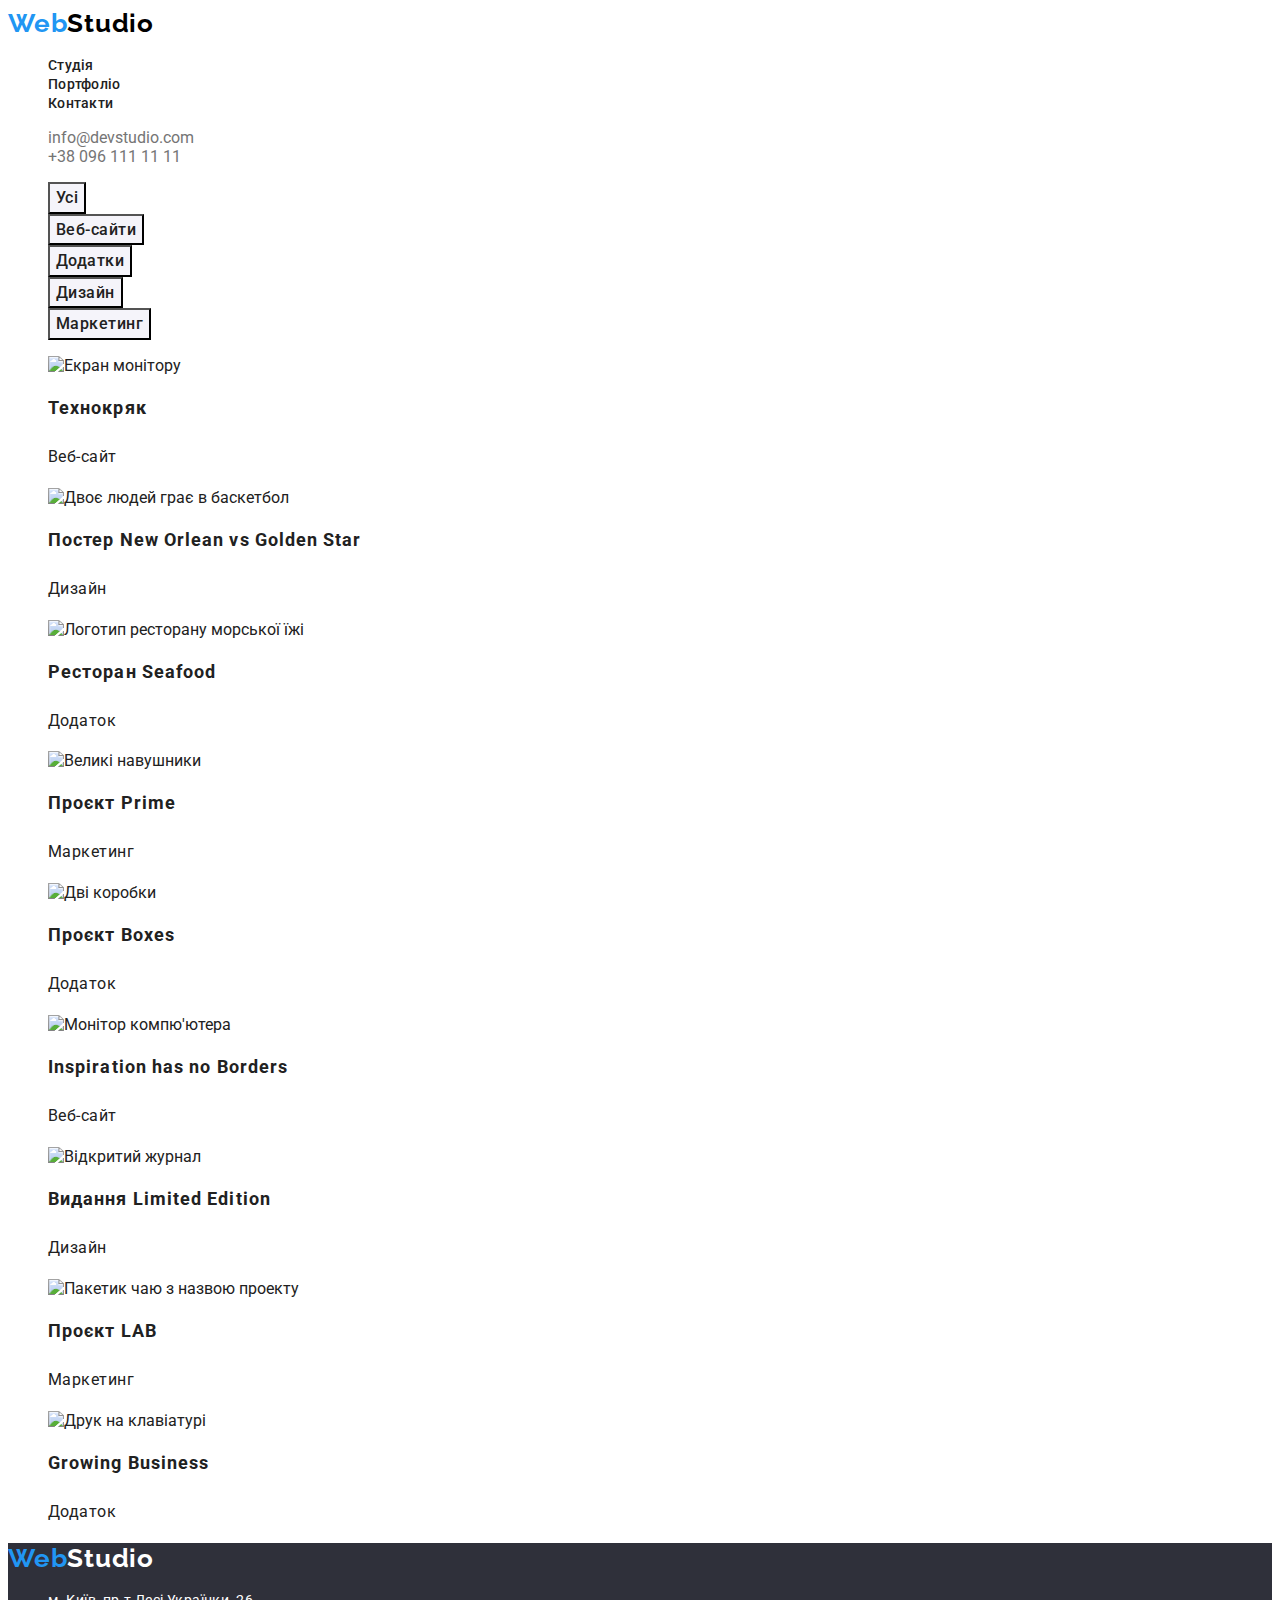
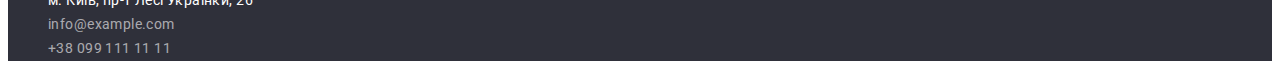
==== portfolio.html @ 4597e44e "./" ====
<!DOCTYPE html>
<html lang="uk">
  <head>
    <meta charset="UTF-8" />
    <meta http-equiv="X-UA-Compatible" content="IE=edge" />
    <meta name="viewport" content="width=device-width, initial-scale=1.0" />
    <title>WebStudio</title>
    <link rel="preconnect" href="https://fonts.googleapis.com" />
    <link rel="preconnect" href="https://fonts.gstatic.com" crossorigin />
    <link
      href="https://fonts.googleapis.com/css2?family=Raleway:wght@700&family=Roboto:wght@400;500;700;900&display=swap"
      rel="stylesheet"
    />
    <link rel="stylesheet" href="./css/styles.css" />
  </head>
  <body>
    <header class="header">
      <nav class="header-nav">
        <a class="logo link" href="./index.html" lang="en"
          >Web<span lang="en">Studio</span></a
        >
        <ul class="header-list list">
          <li class="header-item">
            <a class="header-nav-link link" href="/index.html">Студія</a>
          </li>
          <li class="header-item">
            <a class="header-nav-link link" href="/portfolio.html">Портфоліо</a>
          </li>
          <li class="header-item">
            <a class="header-nav-link link" href="#">Контакти</a>
          </li>
        </ul>
      </nav>
      <ul class="header-contact-list list">
        <li class="header-contact-item">
          <a
            class="header-contact-link nav-link link"
            href="mailto:info@devstudio.com"
            >info@devstudio.com</a
          >
        </li>
        <li class="header-contact-item item">
          <a class="header-contact-link nav-link link" href="tel:+380961111111"
            >+38 096 111 11 11</a
          >
        </li>
      </ul>
    </header>
    <main>
      <section class="portfolio">
        <h1 class="visually-hidden">Портфоліо</h1>
        <ul class="btn-list list">
          <li class="btn-item">
            <button class="portfolio-btn btn" type="button">Усі</button>
          </li>
          <li class="btn-item">
            <button class="portfolio-btn btn" type="button">Веб-сайти</button>
          </li>
          <li class="btn-item">
            <button class="portfolio-btn btn" type="button">Додатки</button>
          </li>
          <li class="btn-item">
            <button class="portfolio-btn btn" type="button">Дизайн</button>
          </li>
          <li class="btn-item">
            <button class="portfolio-btn btn" type="button">Маркетинг</button>
          </li>
        </ul>
        <ul class="portfolio-list list">
          <li class="portfolio-item">
            <img
              class="portfolio-image"
              src="/images/portfolio/screen-laptop.jpg"
              alt="Екран монітору"
              width="370"
              height="294"
            />
            <h2 class="portfolio-title">Технокряк</h2>
            <p class="portfolio-text">Веб-сайт</p>
          </li>
          <li class="portfolio-item">
            <img
              class="portfolio-image"
              src="/images/portfolio/two-play-ball.jpg"
              alt="Двоє людей грає в баскетбол"
              width="370"
              height="294"
            />
            <h2 class="portfolio-title">
              Постер <span lang="en">New Orlean vs Golden Star</span>
            </h2>
            <p class="portfolio-text">Дизайн</p>
          </li>
          <li class="portfolio-item">
            <img
              class="portfolio-image"
              src="/images/portfolio/seafood.jpg"
              alt="Логотип ресторану морської їжі"
              width="370"
              height="294"
            />
            <h2 class="portfolio-title">
              Ресторан <span lang="en">Seafood</span>
            </h2>
            <p class="portfolio-text">Додаток</p>
          </li>
          <li class="portfolio-item">
            <img
              class="portfolio-image"
              src="/images/portfolio/headphone.jpg"
              alt="Великі навушники"
              width="370"
              height="294"
            />
            <h2 class="portfolio-title">Проєкт <span lang="en">Prime</span></h2>
            <p class="portfolio-text">Маркетинг</p>
          </li>
          <li class="portfolio-item">
            <img
              class="portfolio-image"
              src="/images/portfolio/two-boxes.jpg"
              alt="Дві коробки"
              width="370"
              height="294"
            />
            <h2 class="portfolio-title">Проєкт <span lang="en">Boxes</span></h2>
            <p class="portfolio-text">Додаток</p>
          </li>
          <li class="portfolio-item">
            <img
              class="portfolio-image"
              src="/images/portfolio/monitor.jpg"
              alt="Монітор компю'ютера"
              width="370"
              height="294"
            />
            <h2 class="portfolio-title" lang="en">
              Inspiration has no Borders
            </h2>
            <p class="portfolio-text">Веб-сайт</p>
          </li>
          <li class="portfolio-item">
            <img
              class="portfolio-image"
              src="/images/portfolio/magazine.jpg"
              alt="Відкритий журнал"
              width="370"
              height="294"
            />
            <h2 class="portfolio-title">
              Видання <span lang="en">Limited Edition</span>
            </h2>
            <p class="portfolio-text">Дизайн</p>
          </li>
          <li class="portfolio-item">
            <img
              class="portfolio-image"
              src="/images/portfolio/tea-pag.jpg"
              alt="Пакетик чаю з назвою проекту"
              width="370"
              height="294"
            />
            <h2 class="portfolio-title">Проєкт <span lang="en">LAB</span></h2>
            <p class="portfolio-text">Маркетинг</p>
          </li>
          <li class="portfolio-item">
            <img
              class="portfolio-image"
              src="/images/portfolio/laptop.jpg"
              alt="Друк на клавіатурі"
              width="370"
              height="294"
            />
            <h2 class="portfolio-title" lang="en">Growing Business</h2>
            <p class="portfolio-text">Додаток</p>
          </li>
        </ul>
      </section>
    </main>
    <footer class="footer">
      <a class="logo link" href="./index.html" lang="en"
        >Web<span lang="en">Studio</span></a
      >
      <address class="footer-address">
        <ul class="footer-list list">
          <li class="footer-item">
            <a
              class="footer-address-link link"
              href="https://goo.gl/maps/SXXD5D3ic1gdtgaX6"
              rel="noopener noreferrer "
              >м. Київ, пр-т Лесі Українки, 26</a
            >
          </li>
          <li class="footer-item">
            <a class="footer-contact-link link" href="mailto:info@devstudio.com"
              >info@example.com</a
            >
          </li>
          <li class="footer-item">
            <a class="footer-contact-link link" href="tel:+380991111111"
              >+38 099 111 11 11</a
            >
          </li>
        </ul>
      </address>
    </footer>
  </body>
</html>
---- css/styles.css ----
:root {
  --main-font-family: "Roboto", sans-serif;
  --second-font-family: "Raleway", sans-serif;
  --main-color-text: #212121;
  --second-maim-color-text: #757575;
  --accent-color: #2196f3;
  --main-background-color: #ffffff;
  --second-background-color: #2f303a;
  --background-image: #eeeeee;
  --another-background-color: #f5f4fa;
  --color-text-black: #000000;
  --color-text-white: #ffffff;
  --main-font-weight: 400;
  --second-font-weight: 700;
}
.link {
  text-decoration: none;
}

.list {
  list-style: none;
}

.link:focus,
.link:hover {
  color: var(--accent-color);
}

.visually-hidden {
  position: absolute;
  width: 1px;
  height: 1px;
  margin: -1px;
  border: 0;
  padding: 0;
  white-space: nowrap;
  clip-path: inset(100%);
  clip: rect(0 0 0 0);
  overflow: hidden;
}

body {
  font-family: var(--main-font-family);
  font-weight: var(--main-font-weight);
  font-style: normal;
  color: var(--main-color-text);
  background-color: var(--main-background-color);
}

/* Загальні стилі для лого */
.logo {
  font-family: var(--second-font-family);
  font-weight: var(--second-font-weight);
  font-size: 26px;
  line-height: 1.19;
  letter-spacing: 0.03em;
  color: var(--accent-color);
}

/* Загальні стилі для заголовків
.section-title {
} */

/* -------------------------------HEADER------------------------------- */

.header .logo span {
  color: var(--color-text-black);
}

.header-nav-link {
  font-family: var(--main-font-family);
  font-weight: 500;
  font-size: 14px;
  line-height: 1.14;
  letter-spacing: 0.02em;
  color: var(--main-color-text);
}

.header-contact-link {
  color: var(--second-maim-color-text);
}

/* -------------------------------FOOTER------------------------------- */

.footer {
  background: var(--second-background-color);
}

.footer-address {
  font-style: normal;
}

.footer .logo span,
.footer-address-link {
  color: var(--color-text-white);
}

.footer-address-link {
  font-size: 14px;
  line-height: 1.71;
  letter-spacing: 0.03em;
}

/* Загальні стилі для посилань контактів у хедері та футері */
.footer-contact-link {
  font-size: 14px;
  line-height: 1.71;
  letter-spacing: 0.03em;
  color: rgba(255, 255, 255, 0.6);
}

/* ----------------------------------MAIN INDEX------------------------------- */

/* ----------------------------------top section------------------------------- */

.top-section {
  background-color: var(--second-background-color);
}

.top-title {
  font-weight: 900;
  font-size: 44px;
  line-height: 1.36;
  /* text-align: center; */
  letter-spacing: 0.06em;
  text-transform: uppercase;
  color: var(--color-text-white);
}

.top-btn {
  background: var(--accent-color);
  box-shadow: 0px 4px 4px rgba(0, 0, 0, 0.15);
  border-radius: 4px;
  color: var(--color-text-white);
}

/* ----------------------------------section features------------------------------- */

.features-title {
  font-weight: var(--second-font-weight);
  font-size: 14px;
  line-height: 1.14;
  letter-spacing: 0.03em;
  text-transform: uppercase;
  color: var(--main-color-text);
}
.features-text {
  font-size: 14px;
  line-height: 1.71;
  letter-spacing: 0.03em;
  color: var(--second-maim-color-text);
}

/* ----------------------------------section direction------------------------------- */

/* Стилі для головних заголовків в секції direction та team */
.sections-title-main-page {
  font-weight: var(--second-font-weight);
  font-size: 36px;
  line-height: 1.16;
  /* text-align: center; */
  letter-spacing: 0.03em;
  color: var(--main-color-text);
}

/* ----------------------------------section team------------------------------- */

.team {
  background-color: var(--another-background-color);
}
.team-item {
  background-color: var(--main-background-color);
}

.team-title {
  font-weight: 500;
  font-size: 16px;
  line-height: 1.18;
  /* text-align: center; */
  letter-spacing: 0.03em;
  color: var(--main-color-text);
}

.team-text {
  font-size: 16px;
  line-height: 1.18;
  /* text-align: center; */
  letter-spacing: 0.03em;
  color: var(--second-maim-color-text);
}

/* -------------------------------MAIN PORTFOLIO------------------------------- */

.portfolio-btn {
  background-color: var(--another-background-color);
  color: inherit;
  font-family: var(--main-font-family);
  font-weight: 500;
  font-size: 16px;
  line-height: 1.6;
  text-align: center;
  letter-spacing: 0.03em;
}

.portfolio-btn:focus,
.portfolio-btn:hover {
  background-color: var(--accent-color);
  color: var(--color-text-white);
}

.portfolio-title {
  font-family: var(--main-font-family);
  font-weight: var(--second-font-weight);
  font-size: 18px;
  line-height: 2;
  letter-spacing: 0.06em;
}

.portfolio-text {
  font-family: var(--main-font-family);
  font-size: 16px;
  line-height: 1.87;
  letter-spacing: 0.03em;
}
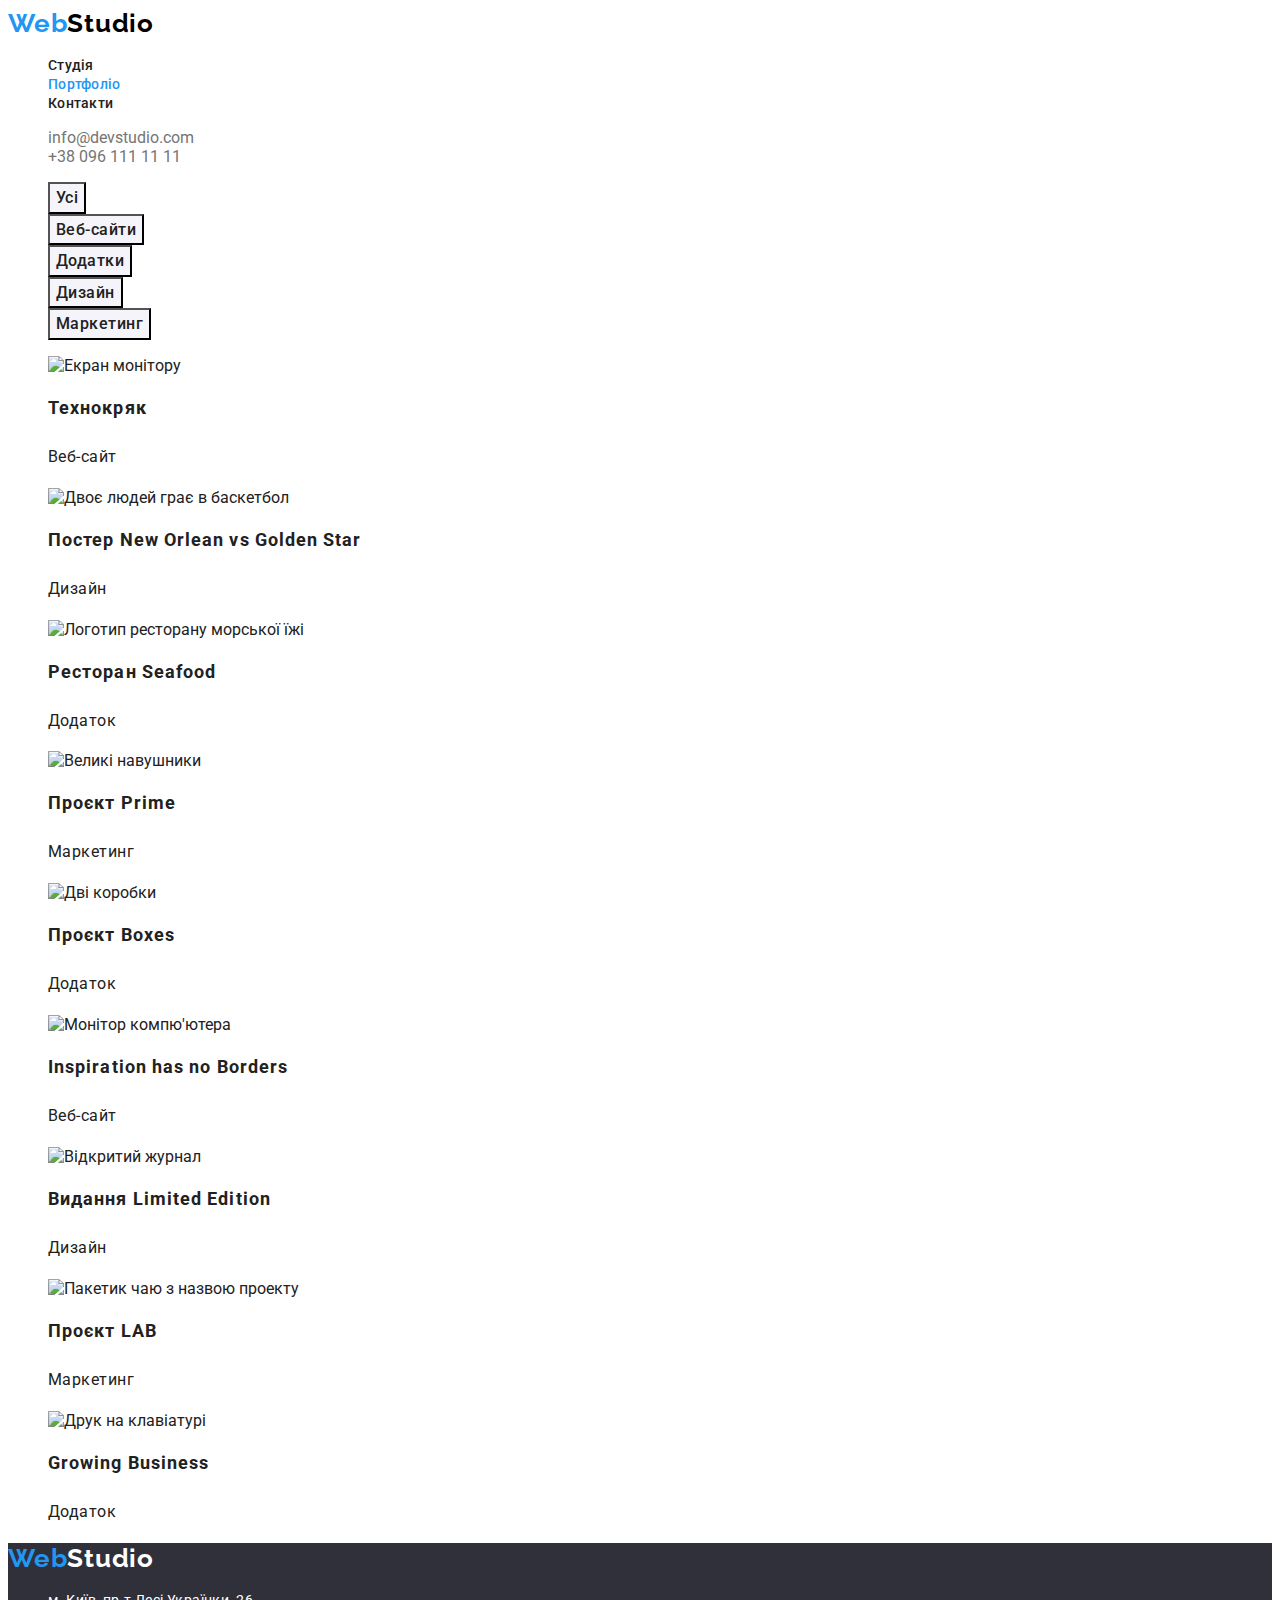
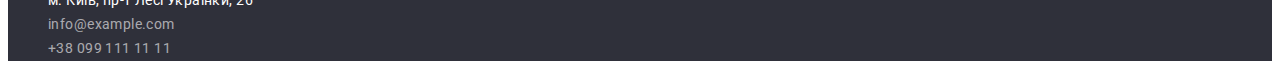
==== commit 9f3d68f3: "Добавила активне посилання на сторінки" ====
--- a/portfolio.html
+++ b/portfolio.html
@@ -21,10 +21,12 @@
         >
         <ul class="header-list list">
           <li class="header-item">
-            <a class="header-nav-link link" href="/index.html">Студія</a>
+            <a class="header-nav-link link" href="./index.html">Студія</a>
           </li>
           <li class="header-item">
-            <a class="header-nav-link link" href="/portfolio.html">Портфоліо</a>
+            <a class="header-nav-link link current" href="./portfolio.html"
+              >Портфоліо</a
+            >
           </li>
           <li class="header-item">
             <a class="header-nav-link link" href="#">Контакти</a>
@@ -70,7 +72,7 @@
           <li class="portfolio-item">
             <img
               class="portfolio-image"
-              src="/images/portfolio/screen-laptop.jpg"
+              src="./images/portfolio/screen-laptop.jpg"
               alt="Екран монітору"
               width="370"
               height="294"
@@ -81,7 +83,7 @@
           <li class="portfolio-item">
             <img
               class="portfolio-image"
-              src="/images/portfolio/two-play-ball.jpg"
+              src="./images/portfolio/two-play-ball.jpg"
               alt="Двоє людей грає в баскетбол"
               width="370"
               height="294"
@@ -94,7 +96,7 @@
           <li class="portfolio-item">
             <img
               class="portfolio-image"
-              src="/images/portfolio/seafood.jpg"
+              src="./images/portfolio/seafood.jpg"
               alt="Логотип ресторану морської їжі"
               width="370"
               height="294"
@@ -107,7 +109,7 @@
           <li class="portfolio-item">
             <img
               class="portfolio-image"
-              src="/images/portfolio/headphone.jpg"
+              src="./images/portfolio/headphone.jpg"
               alt="Великі навушники"
               width="370"
               height="294"
@@ -118,7 +120,7 @@
           <li class="portfolio-item">
             <img
               class="portfolio-image"
-              src="/images/portfolio/two-boxes.jpg"
+              src="./images/portfolio/two-boxes.jpg"
               alt="Дві коробки"
               width="370"
               height="294"
@@ -129,7 +131,7 @@
           <li class="portfolio-item">
             <img
               class="portfolio-image"
-              src="/images/portfolio/monitor.jpg"
+              src="./images/portfolio/monitor.jpg"
               alt="Монітор компю'ютера"
               width="370"
               height="294"
@@ -142,7 +144,7 @@
           <li class="portfolio-item">
             <img
               class="portfolio-image"
-              src="/images/portfolio/magazine.jpg"
+              src="./images/portfolio/magazine.jpg"
               alt="Відкритий журнал"
               width="370"
               height="294"
@@ -155,7 +157,7 @@
           <li class="portfolio-item">
             <img
               class="portfolio-image"
-              src="/images/portfolio/tea-pag.jpg"
+              src="./images/portfolio/tea-pag.jpg"
               alt="Пакетик чаю з назвою проекту"
               width="370"
               height="294"
@@ -166,7 +168,7 @@
           <li class="portfolio-item">
             <img
               class="portfolio-image"
-              src="/images/portfolio/laptop.jpg"
+              src="./images/portfolio/laptop.jpg"
               alt="Друк на клавіатурі"
               width="370"
               height="294"
--- a/css/styles.css
+++ b/css/styles.css
@@ -4,12 +4,12 @@
   --main-color-text: #212121;
   --second-maim-color-text: #757575;
   --accent-color: #2196f3;
-  --main-background-color: #ffffff;
   --second-background-color: #2f303a;
   --background-image: #eeeeee;
   --another-background-color: #f5f4fa;
-  --color-text-black: #000000;
-  --color-text-white: #ffffff;
+  --black-color: #000000;
+  --white-color: #ffffff;
+  --btn-active: #188ce8;
   --main-font-weight: 400;
   --second-font-weight: 700;
 }
@@ -23,6 +23,10 @@
 
 .link:focus,
 .link:hover {
+  color: var(--accent-color);
+}
+
+.link.current {
   color: var(--accent-color);
 }
 
@@ -44,7 +48,7 @@
   font-weight: var(--main-font-weight);
   font-style: normal;
   color: var(--main-color-text);
-  background-color: var(--main-background-color);
+  background-color: var(--white-color);
 }
 
 /* Загальні стилі для лого */
@@ -57,6 +61,10 @@
   color: var(--accent-color);
 }
 
+.btn {
+  cursor: pointer;
+}
+
 /* Загальні стилі для заголовків
 .section-title {
 } */
@@ -64,7 +72,7 @@
 /* -------------------------------HEADER------------------------------- */
 
 .header .logo span {
-  color: var(--color-text-black);
+  color: var(--black-color);
 }
 
 .header-nav-link {
@@ -92,7 +100,7 @@
 
 .footer .logo span,
 .footer-address-link {
-  color: var(--color-text-white);
+  color: var(--white-color);
 }
 
 .footer-address-link {
@@ -124,14 +132,26 @@
   /* text-align: center; */
   letter-spacing: 0.06em;
   text-transform: uppercase;
-  color: var(--color-text-white);
+  color: var(--white-color);
 }
 
 .top-btn {
   background: var(--accent-color);
   box-shadow: 0px 4px 4px rgba(0, 0, 0, 0.15);
   border-radius: 4px;
-  color: var(--color-text-white);
+  color: var(--white-color);
+  font-weight: var(--second-font-weight);
+  font-size: 16px;
+  line-height: 1.87;
+  display: flex;
+  /* align-items: center;
+  text-align: center; */
+  letter-spacing: 0.06em;
+}
+
+.top-btn:focus,
+.top-btn:hover {
+  background: var(--btn-active);
 }
 
 /* ----------------------------------section features------------------------------- */
@@ -169,7 +189,7 @@
   background-color: var(--another-background-color);
 }
 .team-item {
-  background-color: var(--main-background-color);
+  background-color: var(--white-color);
 }
 
 .team-title {
@@ -205,7 +225,7 @@
 .portfolio-btn:focus,
 .portfolio-btn:hover {
   background-color: var(--accent-color);
-  color: var(--color-text-white);
+  color: var(--white-color);
 }
 
 .portfolio-title {
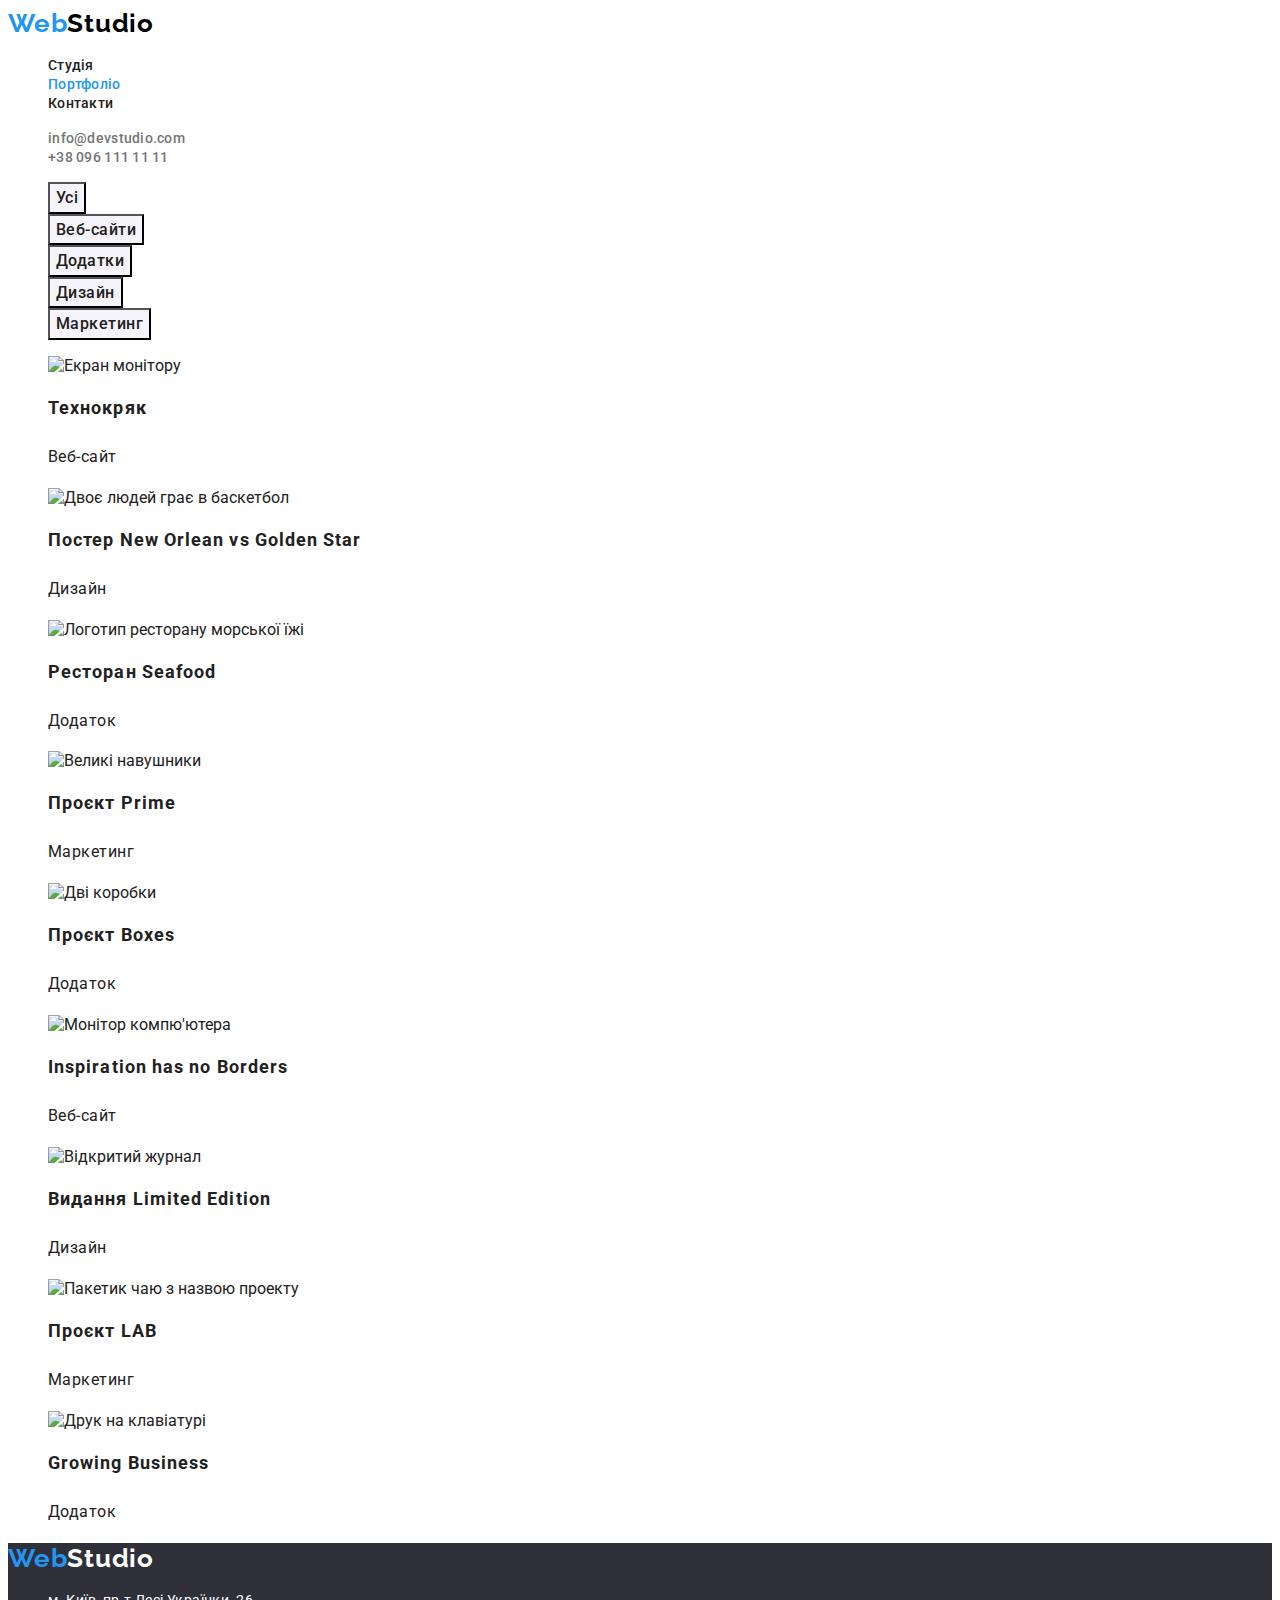
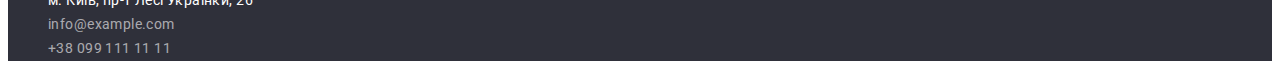
==== commit 372a7f1b: "Оновила стилі у header" ====
--- a/portfolio.html
+++ b/portfolio.html
@@ -187,19 +187,19 @@
         <ul class="footer-list list">
           <li class="footer-item">
             <a
-              class="footer-address-link link"
+              class="footer-link address link"
               href="https://goo.gl/maps/SXXD5D3ic1gdtgaX6"
               rel="noopener noreferrer "
               >м. Київ, пр-т Лесі Українки, 26</a
             >
           </li>
           <li class="footer-item">
-            <a class="footer-contact-link link" href="mailto:info@devstudio.com"
+            <a class="footer-link contact link" href="mailto:info@devstudio.com"
               >info@example.com</a
             >
           </li>
           <li class="footer-item">
-            <a class="footer-contact-link link" href="tel:+380991111111"
+            <a class="footer-link contact link" href="tel:+380991111111"
               >+38 099 111 11 11</a
             >
           </li>
--- a/css/styles.css
+++ b/css/styles.css
@@ -86,6 +86,10 @@
 
 .header-contact-link {
   color: var(--second-maim-color-text);
+  font-weight: 500;
+  font-size: 14px;
+  line-height: 1.14;
+  letter-spacing: 0.02em;
 }
 
 /* -------------------------------FOOTER------------------------------- */
@@ -98,22 +102,21 @@
   font-style: normal;
 }
 
-.footer .logo span,
-.footer-address-link {
-  color: var(--white-color);
-}
-
-.footer-address-link {
+.footer .logo span {
+  color: var(--white-color);
+}
+
+.footer-link {
   font-size: 14px;
   line-height: 1.71;
   letter-spacing: 0.03em;
 }
 
-/* Загальні стилі для посилань контактів у хедері та футері */
-.footer-contact-link {
-  font-size: 14px;
-  line-height: 1.71;
-  letter-spacing: 0.03em;
+.footer-link.address {
+  color: var(--white-color);
+}
+
+.footer-link.contact {
   color: rgba(255, 255, 255, 0.6);
 }
 
